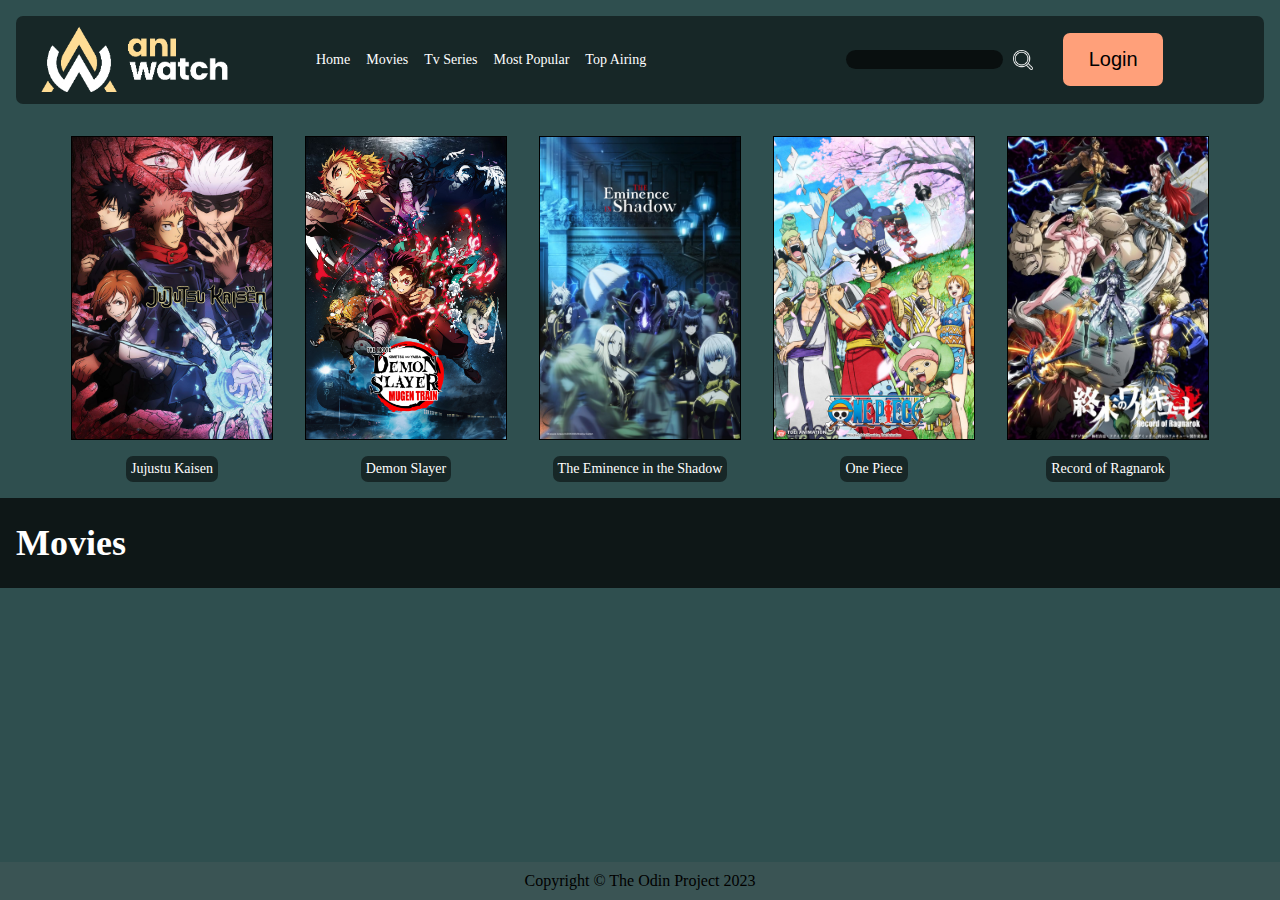
==== index.html @ f495046a "renamed main to index for github" ====
<!DOCTYPE html>
<html>
    <head>
        <meta charset="utf-8">
        <meta http-equiv="X-UA-Compatible" content="IE=edge">
        <title>Project Landing</title>
        <meta name="description" content="">
        <meta name="viewport" content="width=device-width, initial-scale=1">
        <link rel="stylesheet" href="styles.css">
    </head>
    <body>
        <div class="header">
            <div class="container">
             <img src="./imgs/logo2.png" alt="AniWatch" id="logoa">
            <div class="select">
            <li><a href="#">Home</a></li>
            <li><a href="#">Movies</a></li>
            <li><a href="#">Tv Series</a></li>
            <li><a href="#">Most Popular</a></li>
            <li><a href="#">Top Airing</a></li>
            </div>
            <div class="log-serc">
              <div class="text">
                <img src="" id="waifu">
                <textarea style="overflow: hidden;" rows="1" class="txtsrch"> </textarea>
            <div clas="search"><img src="./imgs/search.png" id="search" alt="Search"></div>
              </div>
            <div><button class="login">Login</button></div>
        </div>
        </div>
       </div>   
       <div class="bod">
        <li><img class="anime"src="imgs/jjk.jpg"><span class="tt">Jujustu Kaisen</span></li>
        <li><img class="anime" src="imgs/dm.jpg"><span class="tt">Demon Slayer</span></li>
        <li><img class="anime" src="imgs/em.jpg"><span class="tt">The Eminence in the Shadow</span></li>
        <li><img class="anime" src="imgs/op.jpe"><span class="tt">One Piece</span></li>
        <li><img class="anime" src="imgs/rag.jpg"><span class="tt">Record of Ragnarok</span></li>
       </div> 
       <div class="movie">
        <h1 id="movie">Movies</h1>
       </div>
       <div class="foot">
       <footer>Copyright © The Odin Project 2023</footer>
    </div>

    </body>

</html>
---- styles.css ----
html{
    height: 100%;
}
body{
    background-color: darkslategrey;
    display: flex;
    flex-direction: column;
    flex-wrap: wrap;
    height: 100%;
    margin: 0;

}
.header{
    display: flex;
    flex-direction: row;
    padding:0 10px;
    background-color: rgba(0, 0, 0, 0.5);
    border-radius: 7px;
    margin: 16px;

}  
.container{
    display: flex;
    align-items: center;
    justify-content: space-between;
}
li{
    display: flex;
    list-style: none;
    font-size: 16px;
    color: white;
    flex-direction: column;
    text-align: center;
    font-size: 14px;
    
    
}
#logoa{
    display: flex;
    align-items: center;
    max-width: 200px;
    padding: 10px;
    padding-bottom: 12px;
 
}
.select{
    display: flex;
    align-items: center;
    gap: 16px;
    justify-content: space-between;
    margin-left: 70px;
    
}
 .log-serc{
    display: flex;
    margin-left: 200px;
    gap:30px;
    align-items: center;
 }

 #search{
    max-width: 20px;
    max-height: 50px;
    display: flex;
    filter: invert(100%);
 }
 button{
    border: 0;

 }
 .login{
    display: flex;
    align-items: center;
    padding: 15px;
    background-color: lightsalmon;
    border: 0;
    border-radius: 7px;
    min-width: 100px;
    font-size: 20px;
    justify-content: center;
 }
 .login:hover{
    background-color: rgb(194, 110, 77);
 }
 .login:active{
    transform:translateY(4px);
    border: 1px solid;
    border-color: lightcoral;
 }
.text{
    display: flex;
    align-items: center;

}
.txtsrch{
    margin-right: 10px;
    min-width: 150px;
    max-width: 150px;
    max-height: 20px;
    border:0;
    border-radius: 10px;
    background-color: rgba(0, 0, 0, 0.6);
    color: white;
    resize: none;
    padding-left: 5px;
}
a:visited,
a:active,
a:link
{
    text-decoration: none;
    color: white;
}
a:hover{
    text-decoration: none;
    color:rgb(140, 137, 137);

}
#waifu{
    max-width: 50px;
}
.bod{
    display: flex;
    justify-content: center;

 }
.anime{
    display: flex;
    background-size: cover;
    max-width: 200px;
    max-height: 400px;
    margin: 16px;
    border: 1px solid black;
 }
 img.anime{
    min-height: 302px;
 }
 .anime:hover{
    border: 5px solid rgba(0, 0, 0, 0.2);
    border-radius: 7px;
 }
 .foot{
    display: flex;
    justify-content: center;
    align-items: flex-end;
    margin-top: auto;
    padding: 10px;
    background-color: rgba(105, 105, 105, 0.2);

 }
.tt{
    margin: auto;
    padding: 5px;
    border-radius: 7px;
    background-color: rgba(0, 0, 0, 0.5);

}
.movie{
    display: flex;
    background-color: rgba(0, 0, 0, 0.7);
    margin-top: 16px;

}
#movie{
    display: flex;
    color: white;
    padding-left: 16px;
    font-size: 36px;
}
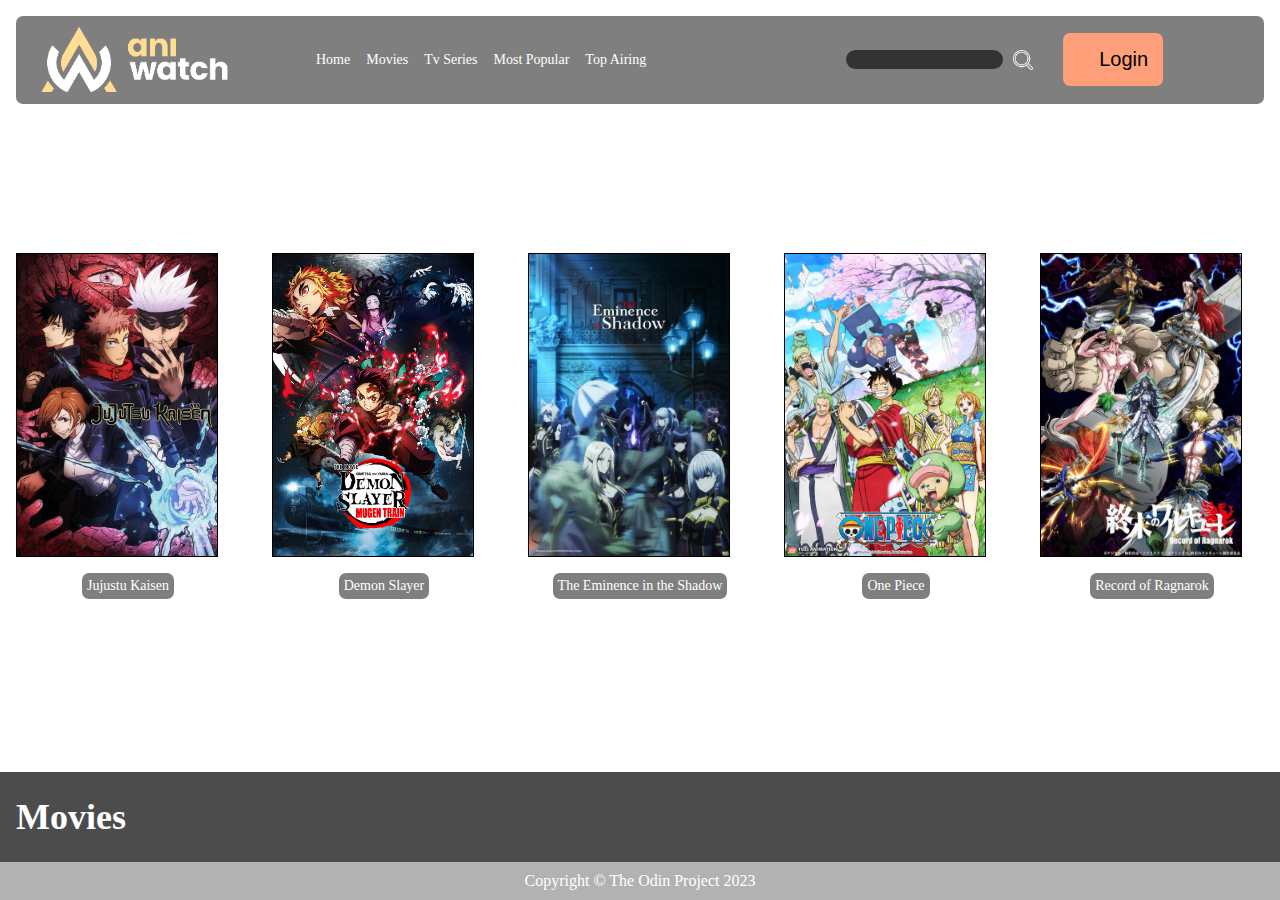
==== commit 28b198ff: "new mrg/scrollbar style/adjustment to looks" ====
--- a/index.html
+++ b/index.html
@@ -11,7 +11,9 @@
     <body>
         <div class="header">
             <div class="container">
+              <div id="logimg">
              <img src="./imgs/logo2.png" alt="AniWatch" id="logoa">
+            </div>
             <div class="select">
             <li><a href="#">Home</a></li>
             <li><a href="#">Movies</a></li>
--- a/styles.css
+++ b/styles.css
@@ -1,13 +1,21 @@
 html{
     height: 100%;
+    background: url(./imgs/722747.png) no-repeat center center fixed; 
+  -webkit-background-size: cover;
+  -moz-background-size: cover;
+  -o-background-size: cover;
+  background-size: cover;
+
 }
 body{
-    background-color: darkslategrey;
     display: flex;
     flex-direction: column;
-    flex-wrap: wrap;
     height: 100%;
     margin: 0;
+    background-size: auto;
+    
+
+
 
 }
 .header{
@@ -22,7 +30,10 @@
 .container{
     display: flex;
     align-items: center;
-    justify-content: space-between;
+    justify-content: center;
+    overflow-y: hidden;
+    
+
 }
 li{
     display: flex;
@@ -34,6 +45,10 @@
     font-size: 14px;
     
     
+}
+#logimg{
+    display: flex;
+    flex-shrink: 0;
 }
 #logoa{
     display: flex;
@@ -77,7 +92,7 @@
     border-radius: 7px;
     min-width: 100px;
     font-size: 20px;
-    justify-content: center;
+    justify-content: flex-end;
  }
  .login:hover{
     background-color: rgb(194, 110, 77);
@@ -122,6 +137,11 @@
 .bod{
     display: flex;
     justify-content: center;
+    overflow-y: hidden;
+    flex-wrap: wrap;
+    flex-direction: column;
+    justify-content: center;
+
 
  }
 .anime{
@@ -131,6 +151,8 @@
     max-height: 400px;
     margin: 16px;
     border: 1px solid black;
+    justify-content: center;
+    
  }
  img.anime{
     min-height: 302px;
@@ -145,7 +167,8 @@
     align-items: flex-end;
     margin-top: auto;
     padding: 10px;
-    background-color: rgba(105, 105, 105, 0.2);
+    background-color: rgba(0, 0, 0, 0.3);
+    color: white;
 
  }
 .tt{
@@ -153,12 +176,17 @@
     padding: 5px;
     border-radius: 7px;
     background-color: rgba(0, 0, 0, 0.5);
+    display: flex;
+    justify-content: center;
+    margin-bottom: 40px;
+
 
 }
 .movie{
     display: flex;
     background-color: rgba(0, 0, 0, 0.7);
     margin-top: 16px;
+    flex-shrink: 0;
 
 }
 #movie{
@@ -166,4 +194,15 @@
     color: white;
     padding-left: 16px;
     font-size: 36px;
-}+}
+ .bod::-webkit-scrollbar,
+ .container::-webkit-scrollbar{
+ background-color: rgba(0, 0, 0, 0.5);
+ border-radius: 7px;
+ margin:16px;
+ 
+ }
+ ::-webkit-scrollbar-thumb:horizontal{
+    background-color: rgba(47, 79, 79,0.75);
+    border-radius: 7px;
+ }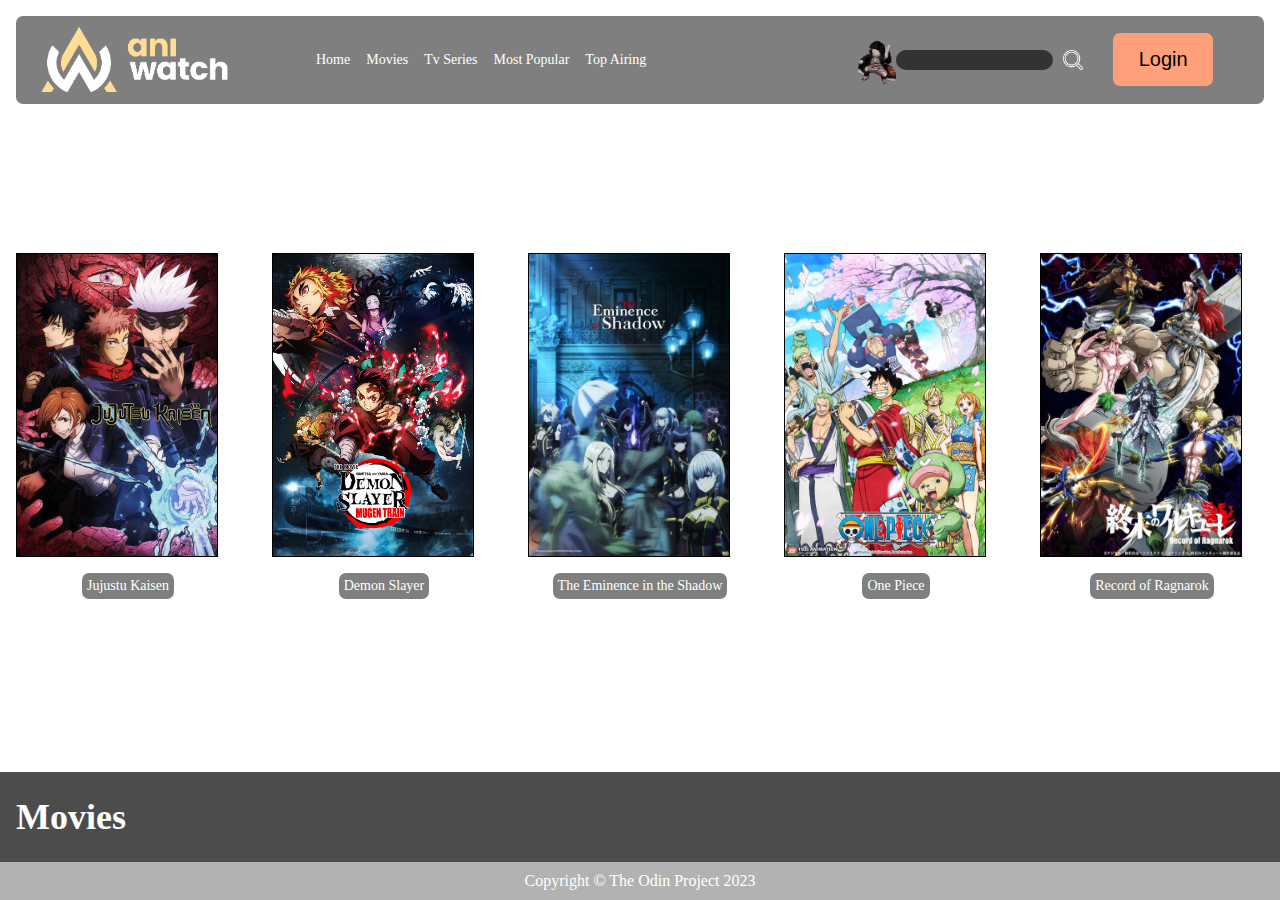
==== commit 84f15851: "search functionable/ more minor adjust" ====
--- a/index.html
+++ b/index.html
@@ -23,9 +23,11 @@
             </div>
             <div class="log-serc">
               <div class="text">
-                <img src="" id="waifu">
-                <textarea style="overflow: hidden;" rows="1" class="txtsrch"> </textarea>
-            <div clas="search"><img src="./imgs/search.png" id="search" alt="Search"></div>
+                <img src="./imgs/anime-waifu.gif" id="waifu">
+                <form>
+                <input type="text" required  value="" style="overflow: hidden;" rows="1" class="txtsrch"> </textarea>
+            <div class="search"><input type="image" img src="./imgs/search.png" id="search" alt="Submit"></input></div>
+                </form>
               </div>
             <div><button class="login">Login</button></div>
         </div>
--- a/styles.css
+++ b/styles.css
@@ -92,7 +92,7 @@
     border-radius: 7px;
     min-width: 100px;
     font-size: 20px;
-    justify-content: flex-end;
+    justify-content: center;
  }
  .login:hover{
     background-color: rgb(194, 110, 77);
@@ -205,4 +205,7 @@
  ::-webkit-scrollbar-thumb:horizontal{
     background-color: rgba(47, 79, 79,0.75);
     border-radius: 7px;
+ }
+ form{
+    display: flex;
  }